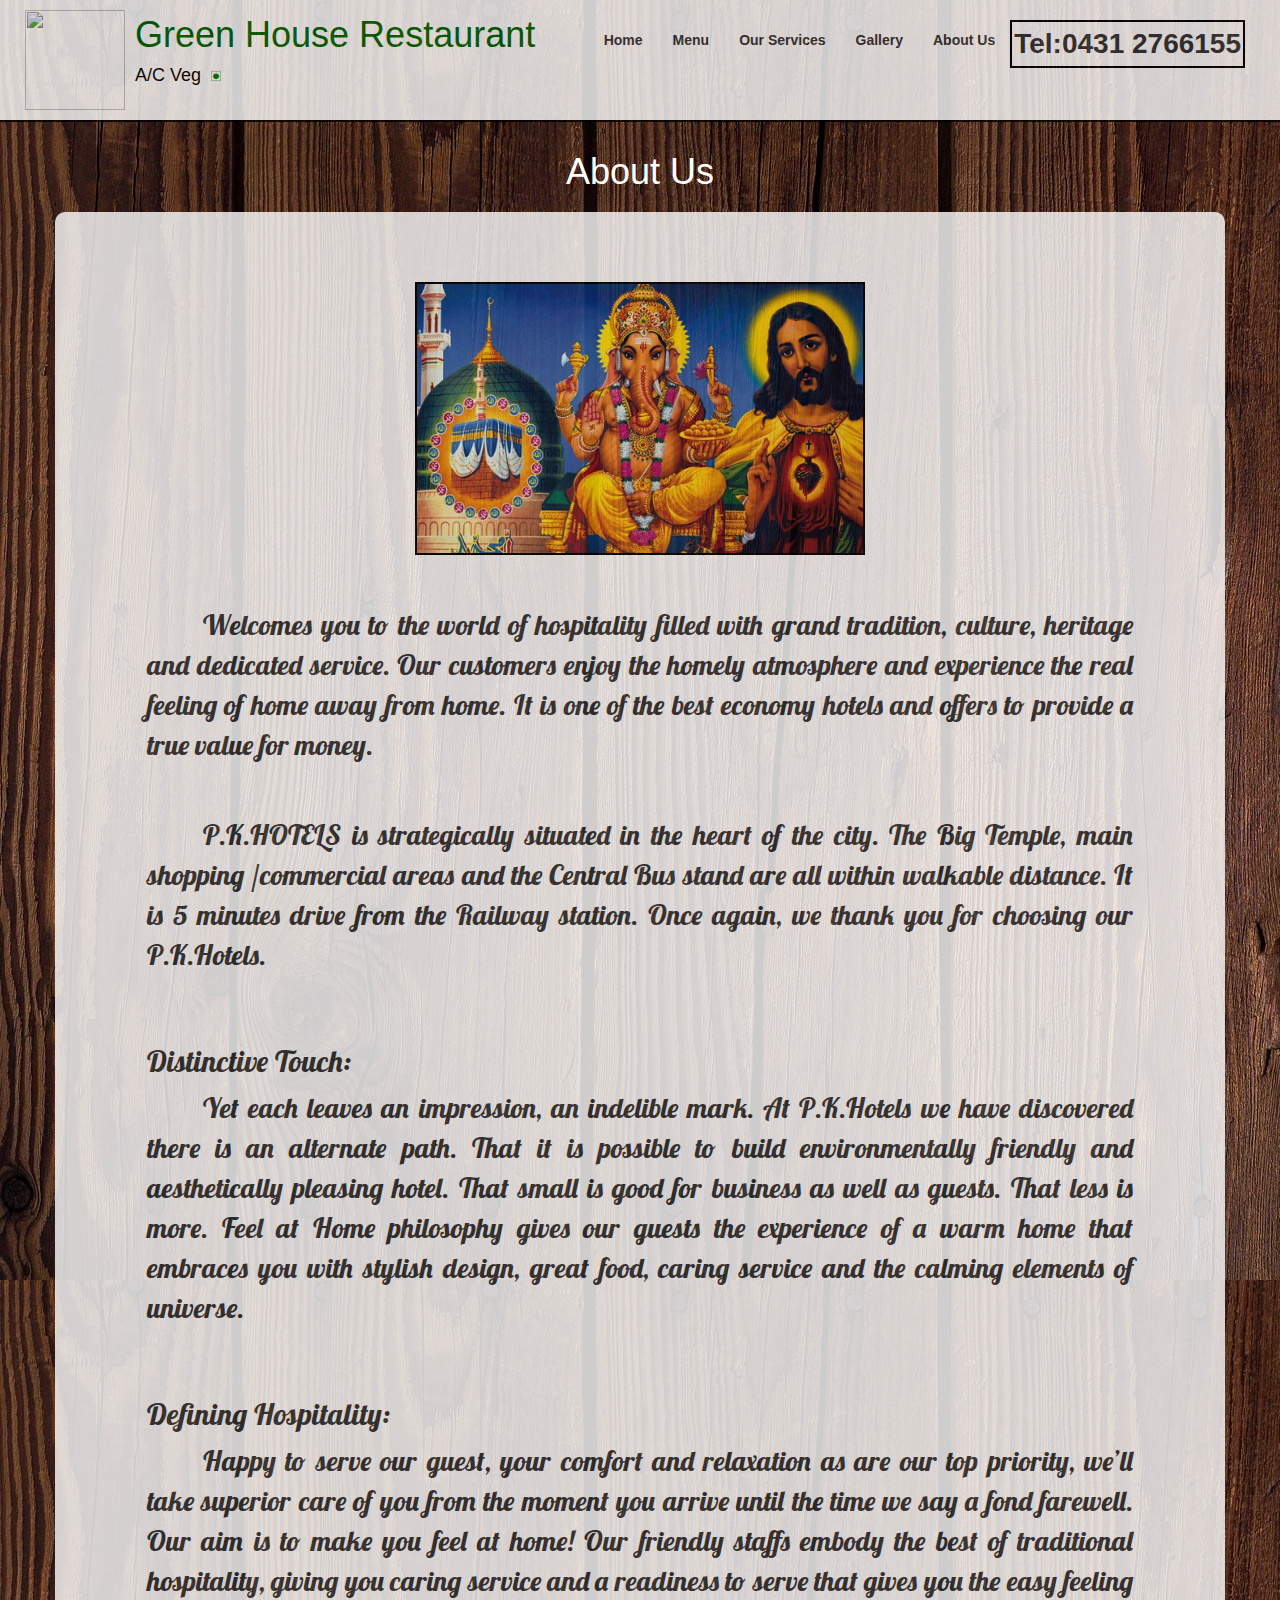
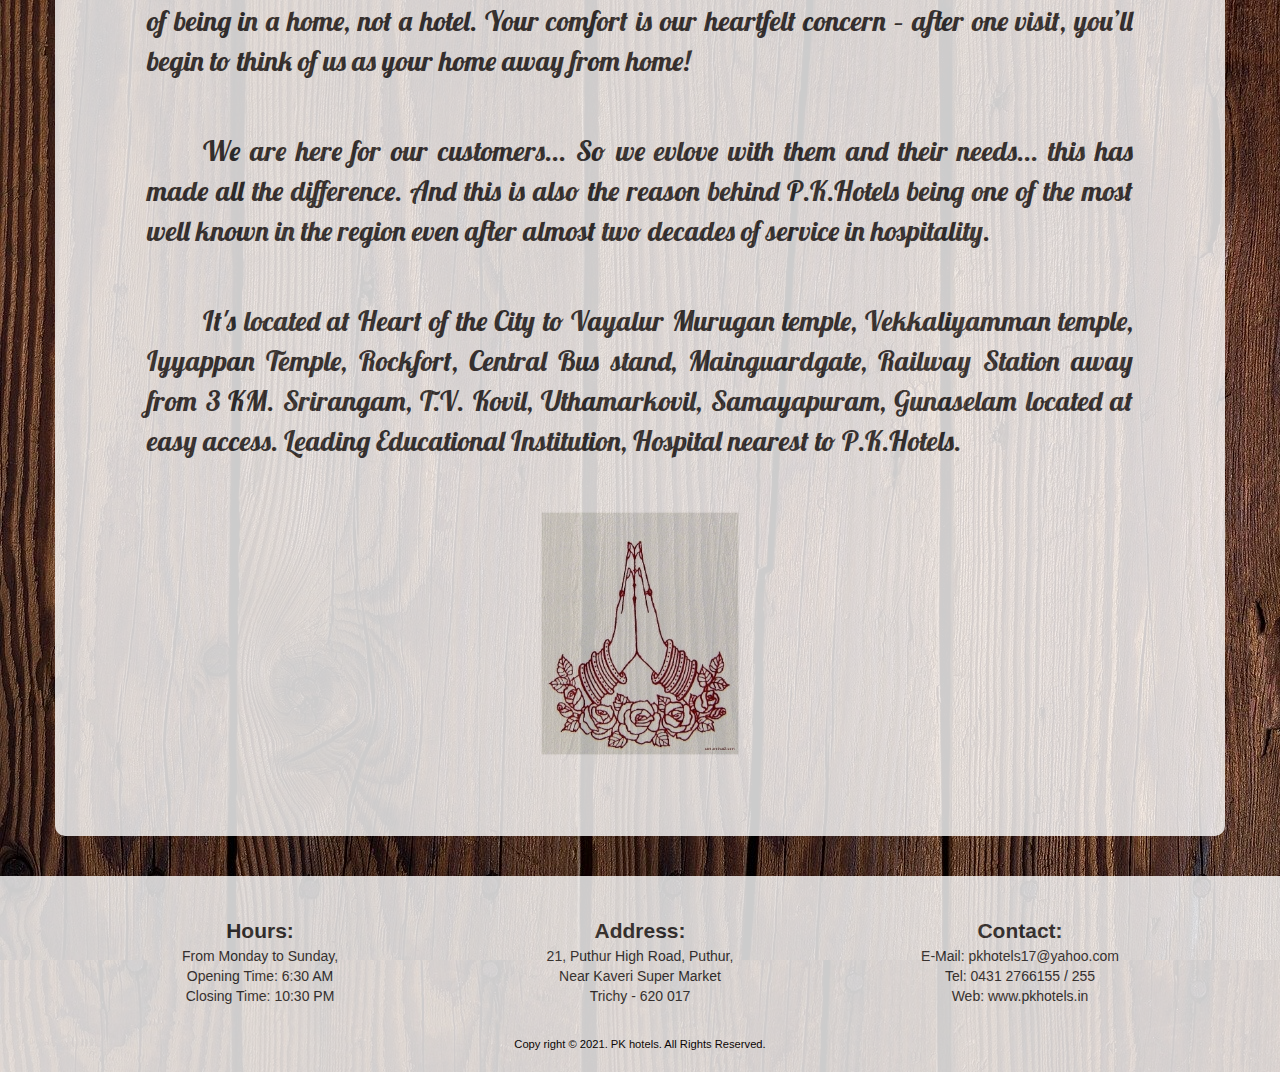
==== pkhotels.in/pages/about-us.html @ 57eb3344 "pages" ====
<!DOCTYPE html>
<html>
<head>
	<meta charset="utf-8">
	<meta name="viewport" content="width=device-width, initial-scale=1">
	<meta http-equiv="X-UA-Compatible" content="IE-edge">
	<link rel="stylesheet" href="../css/bootstrap.min.css">
	<link rel="stylesheet" href="../css/styles.css">
	<link rel="preconnect" href="https://fonts.gstatic.com">
<link href="https://fonts.googleapis.com/css2?family=Lobster&display=swap" rel="stylesheet">
	<title>About Us - Green House Restaurant</title>
</head>
<body>
	<!--Start of Header-->
	<header id="head">
	<nav id="header-nav" class="navbar navbar-default">
      	<div class="container-fluid">
      		<div class="navbar-header">
      	<a href="../index.html"><div class="main-logo pull-left visible-lg visible-md visible-sm"><img class="img-fluid" src="../images/pklogo.png" height=100px width=100px></div>
     	<div class="navbar-brand"><h1>Green House Restaurant</h1><span class="ac">A/C Veg<img class="veg-icon" src="../images/veg.png" height="10px" width="10px"></span></div></a>

     	<button type="button" class="navbar-toggle collapsed" data-toggle="collapse" data-target="#bs-example-navbar-collapse-1" aria-expanded="false">
        <span class="icon-bar"></span>
        <span class="icon-bar"></span>
        <span class="icon-bar"></span>
      	</button>
    </div>

    <!-- Collect the nav links, forms, and other content for toggling-->
    <a href="tel:0431 2766155"><span class="tel visible-md visible-lg visible-sm">Tel:0431 2766155</span></a>
    <div class="collapse navbar-collapse" id="bs-example-navbar-collapse-1">
      <ul class="nav navbar-nav">
      	<li class="dropdown"><a href="../index.html"><span>Home</span></a></li>
        <li class="dropdown"><a href="menu-categories.html"><span>Menu</span></a></li>
        <li class="dropdown"><a href="our-services.html"><span>Our Services</span></a></li>
        <li class="dropdown"><a href="gallery.html"><span>Gallery</span></a></li>
        <li class="dropdown"><a href="about-us.html"><span>About Us</span></a></li>
      </ul>
    </div>
  	</nav>
	</header>	
	<!--End of Header-->
<div class="phonetel container visible-xs"><a href="tel:0431 2766155"><span class="telephone">Tel:0431 2766155</span></a></div>
	<!--Start of main page-->
	<div class="subheading"><h1>About Us</h1></div>
	<div class="container about-us">
		<div class="para">
			<!-- <h2>You Can Expect From Us:</h2>
		<ol style="text-align: left;">
			<li>Pure Vegetarian.</li>
			<li>Multi Cusine Menu.</li>
			<li>Breakfast, Lunch, Snacks & Dinner.</li>
			<li>Homely Type Food.</li>
			<li>Outdoor Catering Service Available.</li>
		</ol><br> -->
		<p><img class="god center img-responsive" src="../images/god.png" alt="Welcome" width="450px"></p><br>
			<p>
			&emsp;&emsp;Welcomes you to the world of hospitality filled with grand tradition, culture, heritage and dedicated service. Our customers enjoy the homely atmosphere and experience the real feeling of home away from home. It is one of the best economy hotels and offers to provide a true value for money.
			</p><br>

			<p>
			&emsp;&emsp;P.K.HOTELS is strategically situated in the heart of the city. The Big Temple, main shopping /commercial areas and the Central Bus stand are all within walkable distance. It is 5 minutes drive from the Railway station. Once again, we thank you for choosing our P.K.Hotels.
			</p><br>

		<h2>Distinctive Touch:</h2>
			<p>
			&emsp;&emsp;Yet each leaves an impression, an indelible mark. At P.K.Hotels we have discovered there is an alternate path. That it is possible to build environmentally friendly and aesthetically pleasing hotel. That small is good for business as well as guests. That less is more. Feel at Home philosophy gives our guests the experience of a warm home that embraces you with stylish design, great food, caring service and the calming elements of universe.
			</p><br>

		<h2>Defining Hospitality:</h2>
			<p>
			&emsp;&emsp;Happy to serve our guest, your comfort and relaxation as are our top priority, we’ll take superior care of you from the moment you arrive until the time we say a fond farewell. Our aim is to make you feel at home! Our friendly staffs embody the best of traditional hospitality, giving you caring service and a readiness to serve that gives you the easy feeling of being in a home, not a hotel. Your comfort is our heartfelt concern – after one visit, you’ll begin to think of us as your home away from home!
			</p><br>

			<p>
			&emsp;&emsp;We are here for our customers... So we evlove with them and their needs... this has made all the difference. And this is also the reason behind P.K.Hotels being one of the most well known in the region even after almost two decades of service in hospitality.
			</p><br>

			<p>
			&emsp;&emsp;It's located at Heart of the City to Vayalur Murugan temple, Vekkaliyamman temple, Iyyappan Temple, Rockfort, Central Bus stand, Mainguardgate, Railway Station away from 3 KM. Srirangam, T.V. Kovil, Uthamarkovil, Samayapuram, Gunaselam located at easy access. Leading Educational Institution, Hospital nearest to P.K.Hotels.
			</p><br>
			<p><img class="center img-responsive" src="../images/welcome.jpg" alt="Welcome" width="200px"></p>
		</div>
	</div>
	</div>
	<!--End of Main content-->

	<!--Start of Footer-->

	<footer id="foot">
		<div class="container">
			<div class="col-lg-4 col-md-4 col-sm-12 col-xs-12">
				<p class="hours"><span>Hours:</span><br>
				From Monday to Sunday,<br>
				Opening Time: 6:30 AM<br>
				Closing Time: 10:30 PM</p>
			</div><hr class="visible-xs">

			<div class="col-lg-4 col-md-4 col-sm-12 col-xs-12">
				<p class="address"><span>Address:</span><br>
				21, Puthur High Road, Puthur,<br>
				Near Kaveri Super Market<br>
				Trichy - 620 017</p>
			</div><hr class="visible-xs">

			<div class="col-lg-4 col-md-4 col-sm-12 col-xs-12">
				<p class="contact"><span>Contact:</span><br>
				E-Mail: pkhotels17@yahoo.com<br>
				Tel: 0431 2766155 / 255<br>
				Web: www.pkhotels.in</p>
			</div>
		</div>
		<div class="copyright">Copy right &copy; 2021. PK hotels. All Rights Reserved.</div>
	</footer>
	<!--End of Footer-->
			
	<script src="../js/jquery-2.1.4.min.js"></script>
  	<script src="../js/bootstrap.min.js"></script>
  	<script src="../js/script.js"></script>
</body>
</html>
---- pkhotels.in/css/styles.css ----
body {
	background: url("../images/wood-2045379_1920.jpg");
}

/* Start of Header*/
.row {
	width: 100%;
}
.navbar {
	background-color: white;
	opacity: 0.8;
	border-radius: 0;
	border: none;
	border-bottom: 2px solid black
}

.main-logo {
	margin: 10px;
}
.navbar-brand {
	float: left;
	height: auto; 

}

.pull-left {
	float: left;
}
.navbar-brand h1 {
	color: darkgreen;
	margin-top: 0px;
}
.navbar-brand span {
	color: black;
}
.veg-icon {
	margin-left: 10px;
}
.navbar-nav {
	float: right;
}
.tel {
	margin-top: 20px;
	margin-right: 20px;
	margin-bottom: 20px;
	float: right;
	font-size:2em;
	padding:2px;
	border: 2px solid black;
	color: #333333;
	font-weight: bold;
}
a:hover >.tel {
		color: red;
	}

.navbar-default .navbar-nav>li>a {
	color: #333333;
	font-weight: bold;
}

/* End of Header*/


/* Start of main content*/

.subheading {
	margin-top: 30px;
	text-align: center;
}
.subheading h1 {
	color: white;
}
.container .jumbotron {
    padding: 0px;
    margin: 20px auto 50px auto;
    border: 2px solid white;
}
#menu-tile,#hotel-tile,#map-tile {
	float: left;
	width: 100%;
	height:190px;
	margin: 20px auto 20px;
	border: 2px solid black;
	overflow: hidden;
	padding: 0px;
	position: relative;
}

#menu-tile span,#hotel-tile span,#map-tile span {
	position: absolute;
	right: 0;
	bottom: 0px;
	width: 100%;
	text-align: center;
	color: white;
	background-color: black;
	opacity: 0.8;
	padding: 2px;
}
a:hover >#menu-tile,a:hover >#hotel-tile,a:hover >#map-tile {
	border: 2px solid white;
}
a:active >#menu-tile,a:active >#hotel-tile {
  	padding: 10px;
  	box-shadow: 5px 10px white;
}
/* End of main content*/


/* Start of Footer*/

#foot {
	background-color: white;
	opacity: 0.8;
	padding: 20px;
	margin-top: 30px;
}
.hours,.address,.contact {
	width: 100%;
	text-align:center;
	padding: 20px;
}
.hours span,.address span,.contact span {
	font-size:1.5em;
	font-weight: bold;
} 
hr {
	display: block;
	height: 0px;
	width: 50%;
	font-weight: bold;
	border-top: 2px solid black;
}

.copyright {
	color: black;
	text-align: center;
	font-size: 0.8em;
}

/*End of Footer*/


/*Start of Menu Categories*/

.menu-categories {
	float: left;
	width: 100%;
	height: 115px;
	margin: 20px auto 20px;
	border: 2px solid black;
	overflow: hidden;
	padding: 0px;
	position: relative;
}

.menu-categories span {
	position: absolute;
	right: 0px;
	bottom: 0px;
	width: 100%;
	text-align: center;
	background-color: black;
	opacity: 0.8;
	color: white;
	padding: 2px;
}
a:active >.menu-categories {
  	padding: 10px;
  	box-shadow: 5px 10px white;
}
a:hover >.menu-categories {
	border: 2px solid white;
}
/* End of Menu Categories*/



/*Start of Our Services*/
.our-services {
	float: left;
	width: 100%;
	height: 280px;
	margin: 20px auto 20px;
	border: 2px solid black;
	overflow: hidden;
	padding: 0px;
	position: relative;
}
.our-services span {
	position: absolute;
	right: 0px;
	bottom: 0px;
	width: 100%;
	text-align: center;
	background-color: black;
	opacity: 0.8;
	color: white;
	padding: 2px;
}
a:active >.our-services {
  	padding: 10px;
  	box-shadow: 5px 10px white;
}
a:hover >.our-services {
	border: 2px solid white;
}
/*End of Our Services*/

/*Page Under Construction*/
.underconstruction {
	margin: -20px 0 -30px 0;
}

/*Start of Gallery*/
.gallery {
	float: left;
	width: 100%;
	height: 188px;
	margin: 20px auto 20px;
	border: 2px solid white;
	overflow: hidden;
	padding: 0px;
	position: relative;
}

/*End of Gallery*/




/*Start of About us*/
.about-us {
	margin: 20px auto 40px auto;
	background-color: white;
	opacity: 0.8;
	border-radius: 10px;
}
.para {
	text-align: justify;
	font-size: 2em;
	font-family: "Lobster","Arial","Sans";
	padding: 20px;
	width:90%;
	margin: 50px auto 50px auto;
}
.center {
  display: block;
  margin-left: auto;
  margin-right: auto;
}

.god {
	border: 2px solid black;
}
/*End of About Us*/




@media (max-width: 767px) {
	.navbar-nav {
		float: none;
	}
	#header-nav {
		height: auto;
	}
	.navbar-brand h1 {
		font-size: 1.5em;
	}
	button.navbar-toggle {
	clear:both;
	margin-top: -40px;
	}
	.dropdown {
	text-align: center;
	}
	.phonetel {
		text-align: center;
		width: 80%;
		background-color: white;
		opacity: 0.8;
		border: 2px solid black;
	}
	.telephone {
		font-size:2em;
		opacity: 0.8;
		padding:5px;
		color: #333333;
		font-weight: bold;
	}
	a:hover {
	text-decoration: none;
	}
	a:hover >.telephone,a:hover >.tel {
		color: red;
	}
	
	#menu-tile,#hotel-tile,#map-tile {
	float: none;
	text-align: center;
	width: 325px;
	}

	.menu-categories {
		float: none;
		text-align: center;
		width: 310px;
		height: 175px;
	}
	.our-services {
		float: none;
		text-align: center;
		width: 310px;
		height: 200px;
	}
	.gallery {
		float: none;
		text-align: center;
		width: 310px;
		height: 175px;
	}
	.about-us {
		width:90%;
		text-align: center;
	}
	.para {
		font-size: 1.4em;
	}


}
@media (min-width: 768px) and (max-width: 991px) {
	.gallery {
		float: none;
		text-align: center;
		width: 310px;
		height: 205px;
	}
	.our-services {
		height: 220px;
	}
}

@media (min-width: 1200px) {
	.col-lg-12 {
    width: 90%;
    float: none;
	}
	.menu-categories {
		height: 145px;
	}
	.our-services {
		height: 350px;
	}

	.gallery {
		height: 230px;
	}
}
@media (min-width: 768px) {
	.navbar-nav>li>a {
    padding-top: 30px;
    padding-bottom: 15px;
	}
}

li.dropdown>a:hover>span {
		color: red;
}
a:hover h1,a:hover span,a:active h1,a:active span {
	color: red;
}
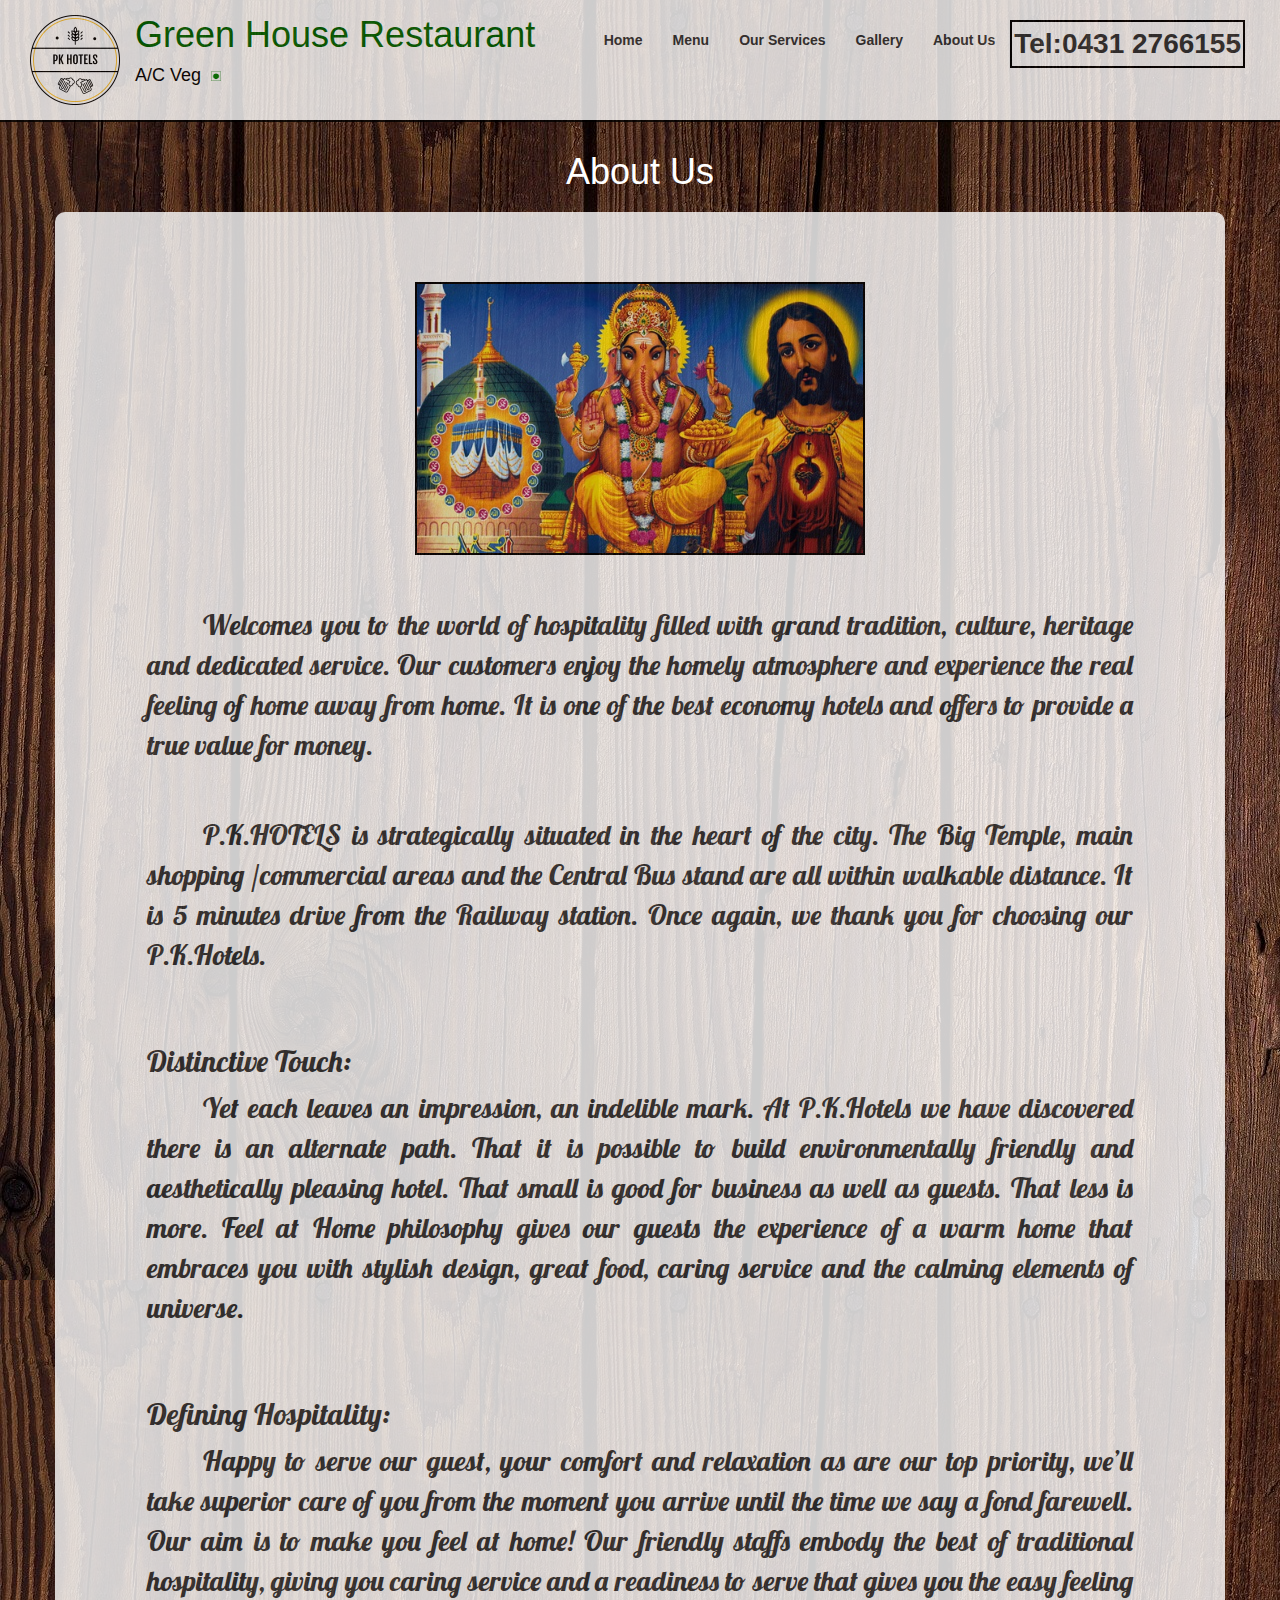
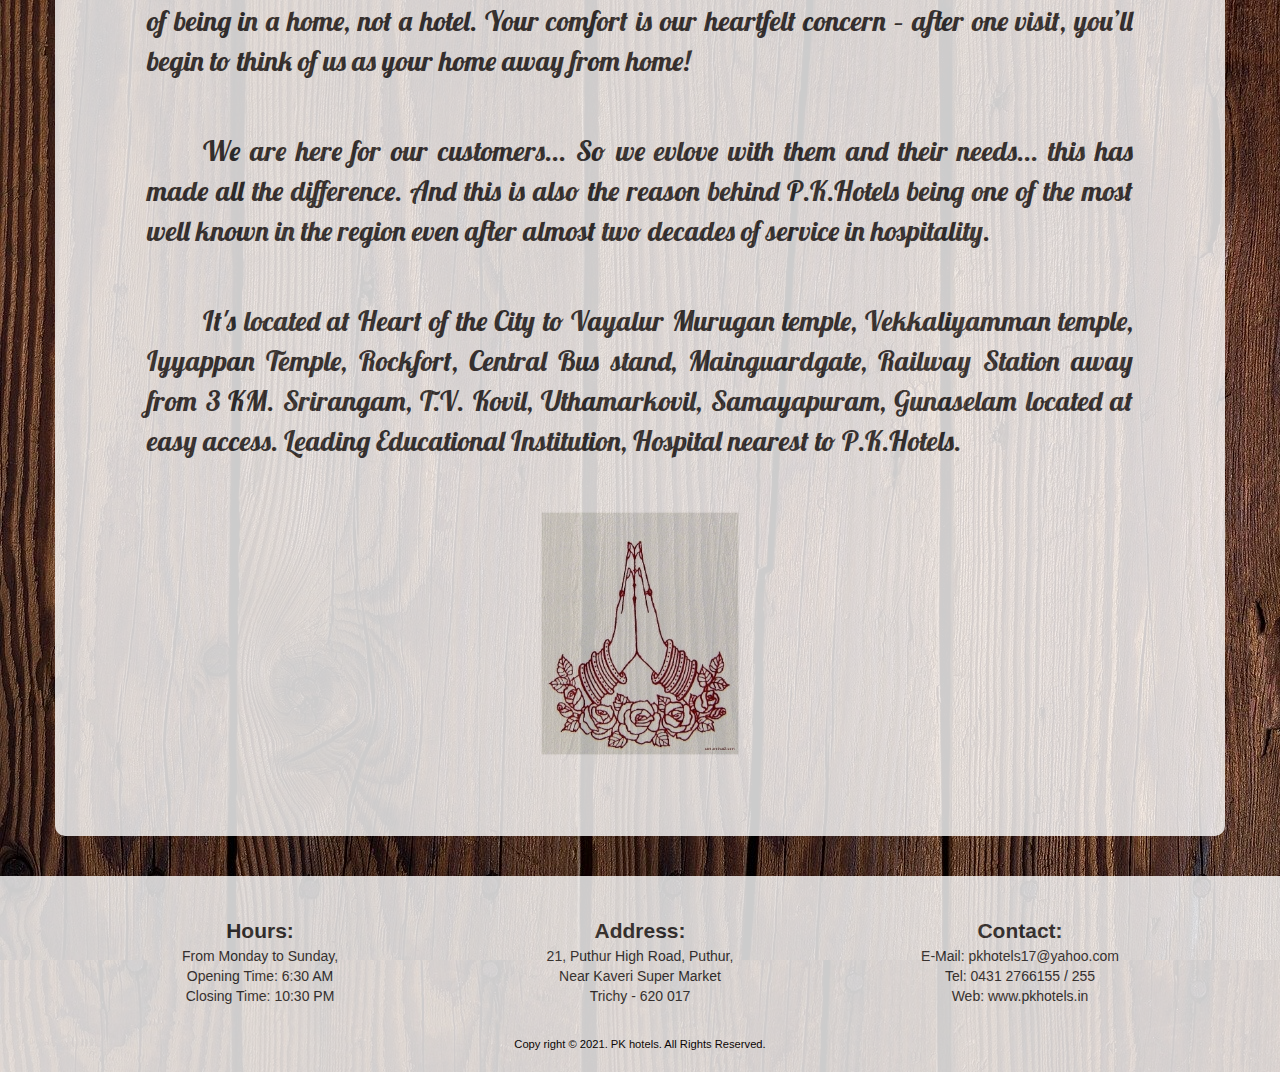
==== commit 89678d27: "Update about-us.html" ====
--- a/pkhotels.in/pages/about-us.html
+++ b/pkhotels.in/pages/about-us.html
@@ -8,6 +8,7 @@
 	<link rel="stylesheet" href="../css/styles.css">
 	<link rel="preconnect" href="https://fonts.gstatic.com">
 <link href="https://fonts.googleapis.com/css2?family=Lobster&display=swap" rel="stylesheet">
+	<link rel = "icon" href ="images/pklogo.png" type = "image/x-icon">
 	<title>About Us - Green House Restaurant</title>
 </head>
 <body>
@@ -118,4 +119,4 @@
   	<script src="../js/bootstrap.min.js"></script>
   	<script src="../js/script.js"></script>
 </body>
-</html>+</html>
